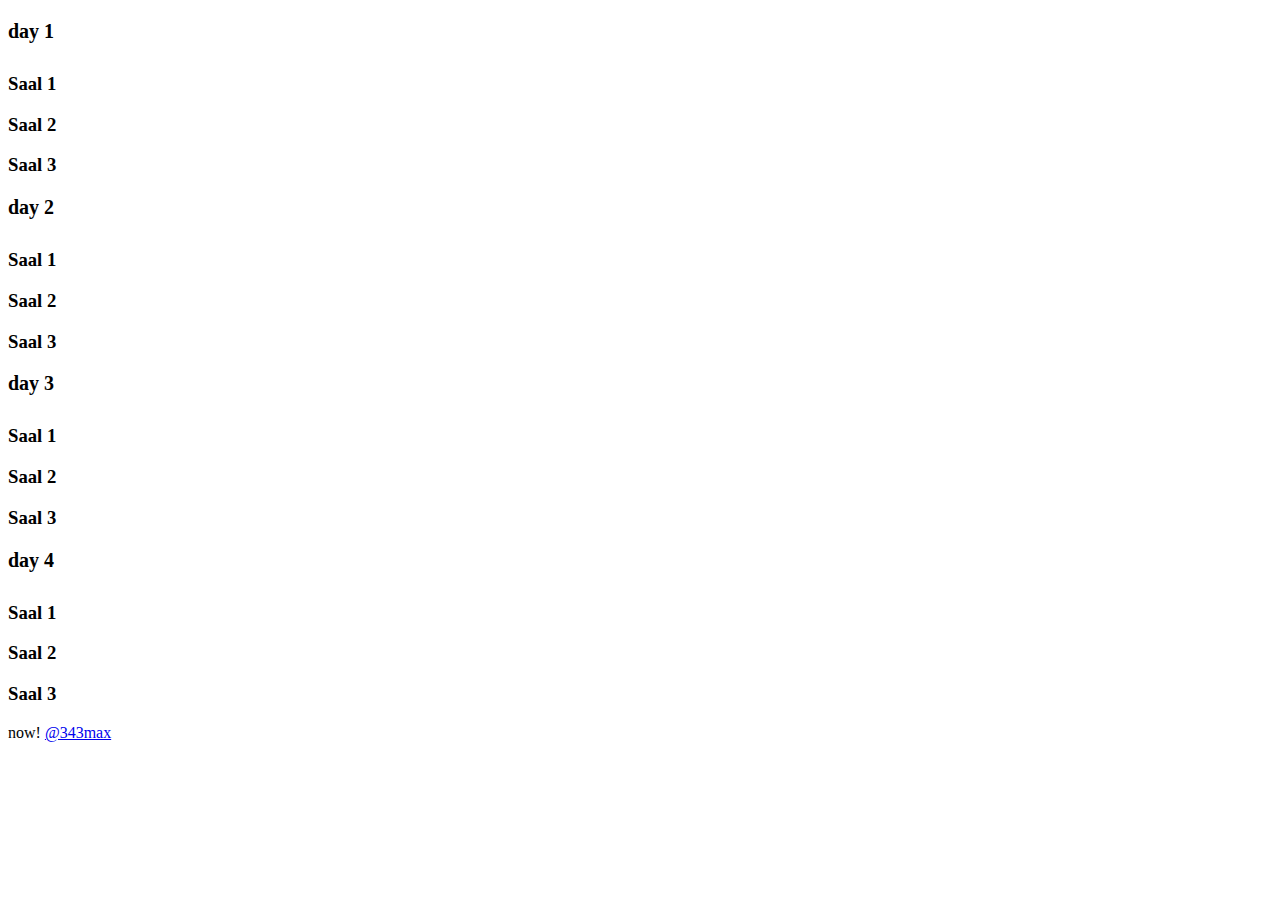
==== index.html @ 4736ef58 "Added favicon and updated title" ====
<!DOCTYPE html>
<html manifest="/cache.manifest">
<head>
	<meta charset="UTF-8" />
	<title>c3-Planer</title>
	<script src="js/jquery-1.4.4.min.js" charset="UTF-8"></script>
	<script src="jquery.nestedTouch/js/jquery.nestedTouch.js"></script>
	<script src="jquery.nestedTouch/js/jquery.nestedTouchScroll.js"></script>
	<script src="js/schedule.js" charset="UTF-8"></script>
	<script src="js/main.js" charset="UTF-8"></script>
	<link href="css/main.css" rel="stylesheet">
	<meta name="viewport" content="width=device-width, user-scalable=no, minimum-scale=1, maximum-scale=1" />
	<meta name="apple-mobile-web-app-capable" content="yes" />
	<meta name="apple-mobile-web-app-status-bar-style" content="black" />
	<link rel="apple-touch-startup-image" href="i/default.png" />
	<link rel="apple-touch-icon" href="i/icon.png"/>
	<link rel="shortcut icon" href="i/icon.png" />
</head>
<body>
<div id="scroller">
	<div id="schedule">
		<div class="container">
			<h2><span class="startTime"></span><sup> day 1</sup></h2>
			<div class="fixed">
				<div class="room"><h3>Saal 1</h3></div>
				<div class="room"><h3>Saal 2</h3></div>
				<div class="room"><h3>Saal 3</h3></div>
			</div>
			<div class="day" id="day1">
				<div class="saal1 room">
					<div class="dragger"></div>
				</div>
				<div class="saal2 room">
					<div class="dragger"></div>
				</div>
				<div class="saal3 room">
					<div class="dragger"></div>
				</div>
			</div>
		</div>
		<div class="container">
			<h2><span class="startTime"></span><sup> day 2</sup></h2>
			<div class="fixed">
				<div class="room"><h3>Saal 1</h3></div>
				<div class="room"><h3>Saal 2</h3></div>
				<div class="room"><h3>Saal 3</h3></div>
			</div>
			<div class="day" id="day2">
				<div class="saal1 room">
					<div class="dragger"></div>
				</div>
				<div class="saal2 room">
					<div class="dragger"></div>
				</div>
				<div class="saal3 room">
					<div class="dragger"></div>
				</div>
			</div>
		</div>
		<div class="container">
			<h2><span class="startTime"></span><sup> day 3</sup></h2>
			<div class="fixed">
				<div class="room"><h3>Saal 1</h3></div>
				<div class="room"><h3>Saal 2</h3></div>
				<div class="room"><h3>Saal 3</h3></div>
			</div>
			<div class="day" id="day3">
				<div class="saal1 room">
					<div class="dragger"></div>
				</div>
				<div class="saal2 room">
					<div class="dragger"></div>
				</div>
				<div class="saal3 room">
					<div class="dragger"></div>
				</div>
			</div>
		</div>
		<div class="container">
			<h2><span class="startTime"></span><sup> day 4</sup></h2>
			<div class="fixed">
				<div class="room"><h3>Saal 1</h3></div>
				<div class="room"><h3>Saal 2</h3></div>
				<div class="room"><h3>Saal 3</h3></div>
			</div>
			<div class="day" id="day4">
				<div class="saal1 room">
					<div class="dragger"></div>
				</div>
				<div class="saal2 room">
					<div class="dragger"></div>
				</div>
				<div class="saal3 room">
					<div class="dragger"></div>
				</div>
			</div>
		</div>
	</div>
</div>
<div id="toolbar">
	<a id="now">now!</a> <a id="343max" href="https://twitter.com/343max/" target="_blank">@343max</a>
</div>
</body>
</html>
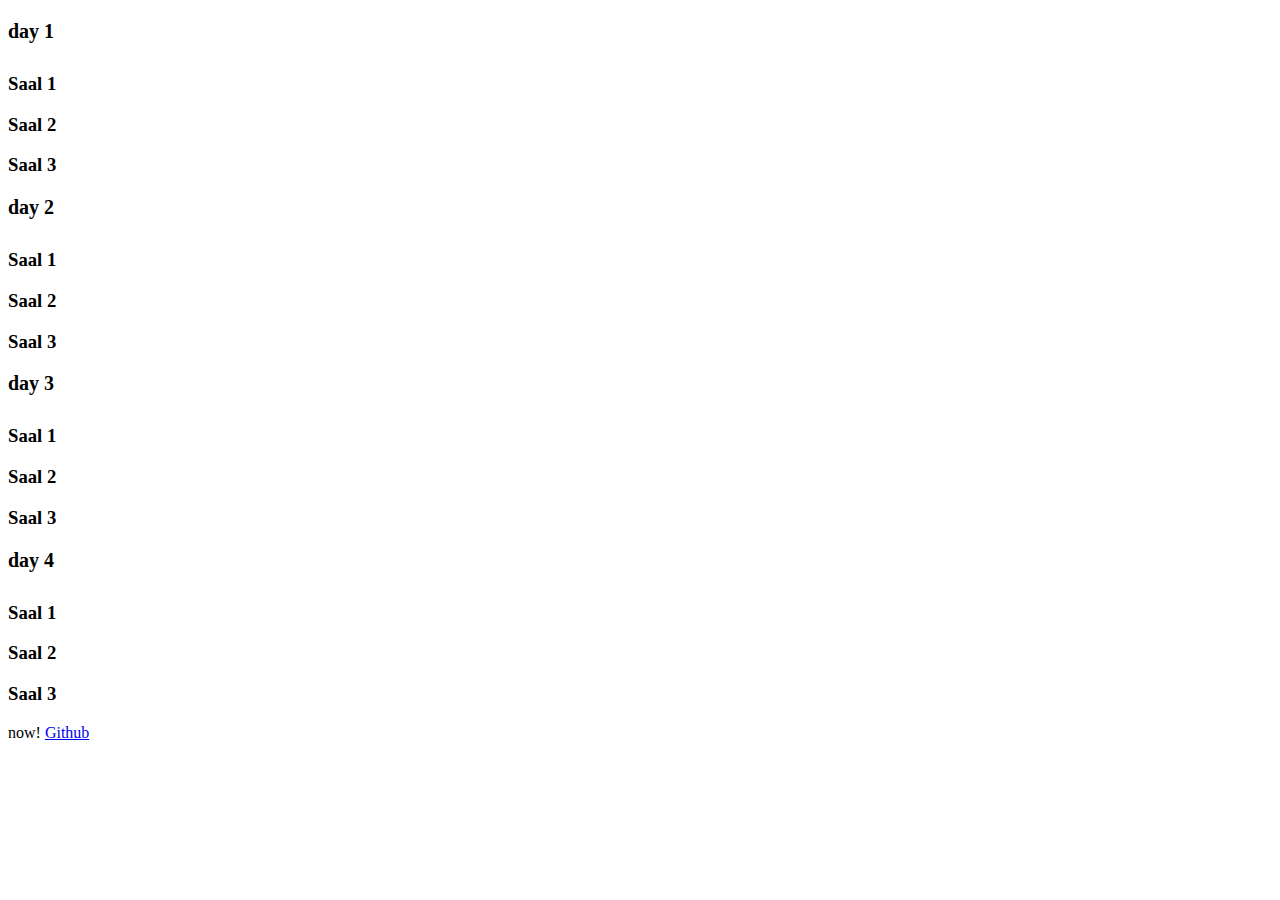
==== commit 49139c83: "Updated link to github repository" ====
--- a/index.html
+++ b/index.html
@@ -98,7 +98,7 @@
 	</div>
 </div>
 <div id="toolbar">
-	<a id="now">now!</a> <a id="343max" href="https://twitter.com/343max/" target="_blank">@343max</a>
+	<a id="now">now!</a> <a id="Github" href="https://github.com/Poapfel/c3-Planer" target="_blank">Github</a>
 </div>
 </body>
 </html>
